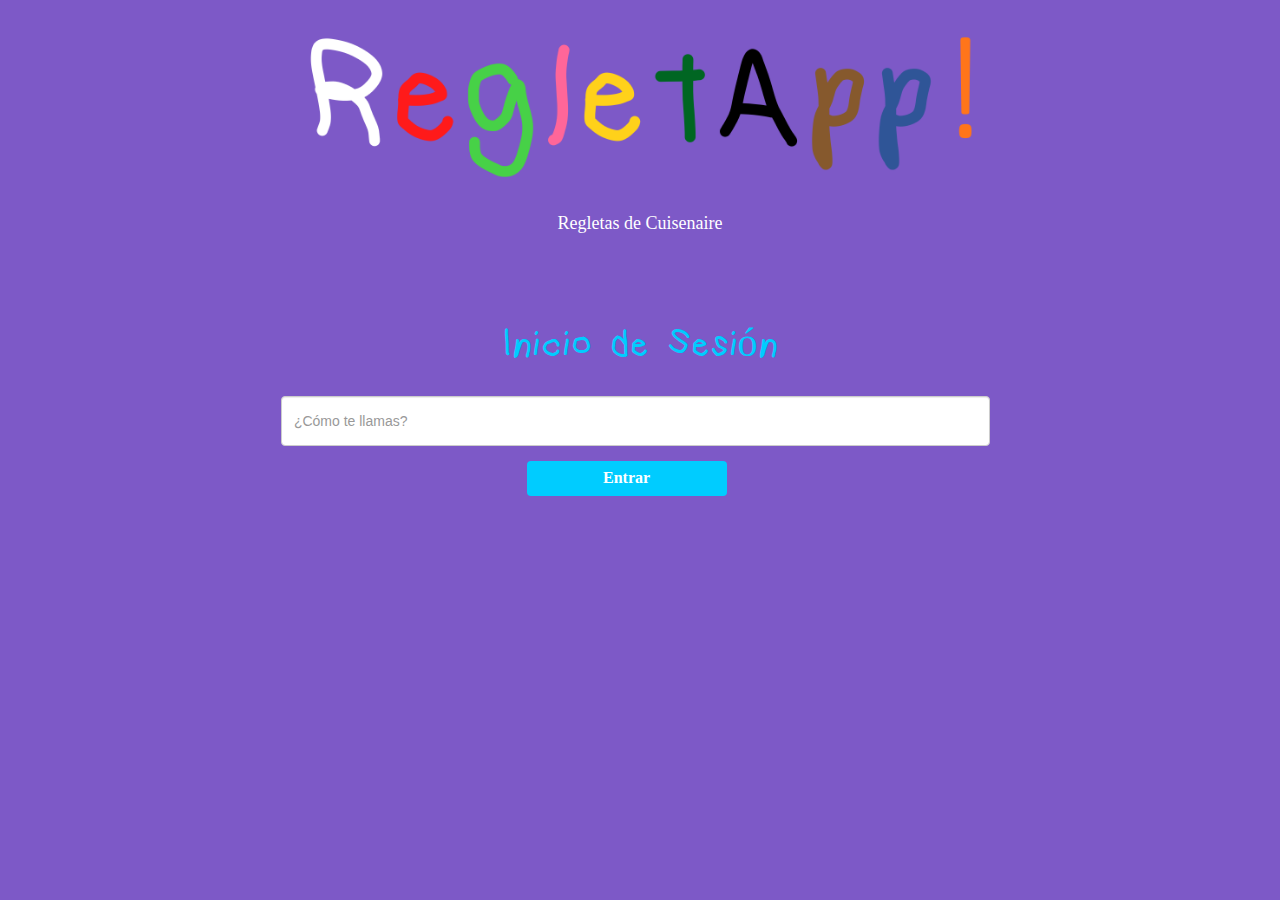
==== index.html @ 13850532 "se agrega index.html" ====
<!DOCTYPE html>
<html>

  <head>
    <title>RegletApp!</title>
    <meta charset="utf-8">

    <!--BOOTSTRAP-->
    <link rel="stylesheet" type="text/css" href="views/styles/estilos3/bootstrap/css/bootstrap.css">
    <link href="views/styles/estilos3/bootstrap/css/bootstrap.min.css" rel="stylesheet">

    <!--JAVASCRIPT-->
    <script src="js/jquery-3.1.1.js"></script>
    <script src="js/funciones.js"></script>
    <script src="js/validarCampos.js"></script>


    <!--HOJAS DE ESTILOS-->
    <link href="views/styles/estilos3/css/estilo_css.css" rel="stylesheet">
    <link href="views/styles/estilos3/css/login_estilo.css" rel="stylesheet">
    <link href="views/styles/estilos3/css/estilo_css.css" rel="stylesheet">
    <link href="views/styles/estilos3/css/navbar.css" rel="stylesheet">

    <!--FUENTES-->
    <link rel="stylesheet" type="text/css" href="views/styles/fuentes/kindergarten/stylesheet.css">
  </head>

  <body>

    <div class="container">
      <div class="row">

        <!-- Contenido Principal -->
        <div class="col-xs-1">
        </div>

        <div class="bg" style="align-items:center;"></div>
        <!-- modal -->
        <div id="ventana" class="ventana">
          <h2 id="texto"></h2>
          <p id="texto-p"></p>
        </div>

        <div id="ventana" class="ventana">
          <h2 id="texto"></h2>
          <p id="texto-p"></p>
        </div>
        <!-- modal fin -->

        <div class="col-xs-10">
          <br>
          <img src="views/imagenes/logo.png" id="logoini"><br>
          <p class="text-center txt_login">Regletas de Cuisenaire</p><br><br>

          <div class="contenidoPrinc">
            <h2 class="text-center">Inicio de Sesión</h2><br>

              <div class="form-group">
                <input type="text" class="form-control" id="username" placeholder="¿Cómo te llamas?">
              </div>

              <div class="form-actions">
                <button type="submit" class="btn_login btn btn-default" onclick="Login()">Entrar</button>
              </div>
          </div>



        </div>

      </div>
    </div>

  </body>
</html>
---- views/styles/estilos3/css/estilo_css.css ----
/* Estilos aplicables a todos los elementos del proyecto */

body {
  padding-top: 0px;
}

@media (min-width: 992px) {
  body {
    padding-top: 0px;
  }
}

h1 {
	font-family: 'kindergartenmedium';
	font-size: 70px;
}

h2, h3, h4 {
	font-family: 'kindergartenmedium';
}

h2{
	font-size: 40px !important;
}

p{
	font-family: 'century gothic';
	color: black;
	font-size: 18px;
}

a{
	font-family: 'century gothic';
	color: #00ccff;
	font-weight: bold;
	font-size: 18px;
}

li {
	list-style: none;
	padding: 8px;
}

img {
	display: block;
	margin-left: auto;
	margin-right: auto;
}

input{
	height: 50px !important;
}

/*estilos de alerta*/
.bg{
	width: 100%;
	height: 100%;
	float: left;
	position: fixed;
	background: rgba(0,0,0,.5);
	z-index: 9999999;
	display: none;
	justify-content: center;
}
	.ver-bg{
		display: block !important;
	}

	.ventana, .ventana{
		width: 66%;
		/*height: 200px;*/
		float: left;
		position: fixed;
		background: #8863eb;
		z-index: 9999999;
		margin-left: 8% !important;;
		/*left: -25%;*/
		/* display: none; */
		padding: 10px;
		padding-right: 20px;
		padding-left: 20px;
		box-sizing: border-box;
		text-align: center;
		color: white;
		border-radius: 5px;
		box-shadow: 0px 2px 18px 0px rgba(0,0,0,.7);
		top: -100%;
		transition: .9s ease-in-out;

	}
		.ver-ventana{
			display: block !important;
		}

		.ventana>h2, .ventana>h2{
			margin-top: 8px;
			margin-bottom: 8px;
			color: #E7DFF4 !important;
		}
		.ventana>p, .ventana>p{
			color: #E7DFF4 !important;
		}
/*fin estilos de alerta*/
---- views/styles/estilos3/css/login_estilo.css ----
body {
	padding-top: 50px;
    -webkit-background-size: cover;
    -moz-background-size: cover;
    -o-background-size: cover;
    background-size: cover;
    background-color: #7D59C7;
}

@media (min-width: 992px) {
  body {
  	padding-top: 50px;
    -webkit-background-size: cover;
    -moz-background-size: cover;
    -o-background-size: cover;
    background-size: cover;
    background-color: #7D59C7;
  }
}

h1{
  color: #00ccff;
}

h2, h3, h4 {
  color: #00ccff;
  /*color: #dedbe0;*/
}

#username{
	width: 75% !important;
	margin-left: 12% !important;
	margin-right: 10% !important;
}

.contenidoPrinc{
	padding-top: 15px;
	position: relative;
	height: 270px;
}

.btn_login
{
  width: 200px !important;
	position: relative;
  margin-left: 38% !important;
	margin-right: 45% !important;
  background-color: #00ccff;
  border-style: none;
  font-family: 'century gothic';
  font-weight: bold;
  color: white;
  font-size: 16px;
}

#logoini{
  width: 75%;
}

#logoreg{
  width: 50%;
}

.formulario{
  width: 70%;
  margin: auto;
}

.txt_login{
  color: white;
}
---- views/styles/estilos3/css/estilo_css.css ----
/* Estilos aplicables a todos los elementos del proyecto */

body {
  padding-top: 0px;
}

@media (min-width: 992px) {
  body {
    padding-top: 0px;
  }
}

h1 {
	font-family: 'kindergartenmedium';
	font-size: 70px;
}

h2, h3, h4 {
	font-family: 'kindergartenmedium';
}

h2{
	font-size: 40px !important;
}

p{
	font-family: 'century gothic';
	color: black;
	font-size: 18px;
}

a{
	font-family: 'century gothic';
	color: #00ccff;
	font-weight: bold;
	font-size: 18px;
}

li {
	list-style: none;
	padding: 8px;
}

img {
	display: block;
	margin-left: auto;
	margin-right: auto;
}

input{
	height: 50px !important;
}

/*estilos de alerta*/
.bg{
	width: 100%;
	height: 100%;
	float: left;
	position: fixed;
	background: rgba(0,0,0,.5);
	z-index: 9999999;
	display: none;
	justify-content: center;
}
	.ver-bg{
		display: block !important;
	}

	.ventana, .ventana{
		width: 66%;
		/*height: 200px;*/
		float: left;
		position: fixed;
		background: #8863eb;
		z-index: 9999999;
		margin-left: 8% !important;;
		/*left: -25%;*/
		/* display: none; */
		padding: 10px;
		padding-right: 20px;
		padding-left: 20px;
		box-sizing: border-box;
		text-align: center;
		color: white;
		border-radius: 5px;
		box-shadow: 0px 2px 18px 0px rgba(0,0,0,.7);
		top: -100%;
		transition: .9s ease-in-out;

	}
		.ver-ventana{
			display: block !important;
		}

		.ventana>h2, .ventana>h2{
			margin-top: 8px;
			margin-bottom: 8px;
			color: #E7DFF4 !important;
		}
		.ventana>p, .ventana>p{
			color: #E7DFF4 !important;
		}
/*fin estilos de alerta*/
---- views/styles/estilos3/css/navbar.css ----
@media (max-width: 2000px) {
    .navbar-header {
        float: none;
    }
    .navbar-left,.navbar-right {
        float: none !important;
    }
    .navbar-toggle {
        display: block;
    }
    .navbar-collapse {
        border-top: 1px solid transparent;
        box-shadow: inset 0 1px 0 rgba(255,255,255,0.1);
    }
    .navbar-fixed-top {
        top: 0;
        border-width: 0 0 1px;
    }
    .navbar-collapse.collapse {
        display: none!important;
    }
    .navbar-nav {
        float: none!important;
        margin-top: 7.5px;
    }
    .navbar-nav>li {
        float: none;
    }
    .navbar-nav>li>a {
        padding-top: 10px;
        padding-bottom: 10px;
    }
    .collapse.in{
        display:block !important;
    }
}
---- views/styles/fuentes/kindergarten/stylesheet.css ----
/*! Generated by Font Squirrel (https://www.fontsquirrel.com) on May 28, 2018 */



@font-face {
    font-family: 'kindergartenmedium';
    src: url('kindergarten-webfont.woff2') format('woff2'),
         url('kindergarten-webfont.woff') format('woff');
    font-weight: normal;
    font-style: normal;

}
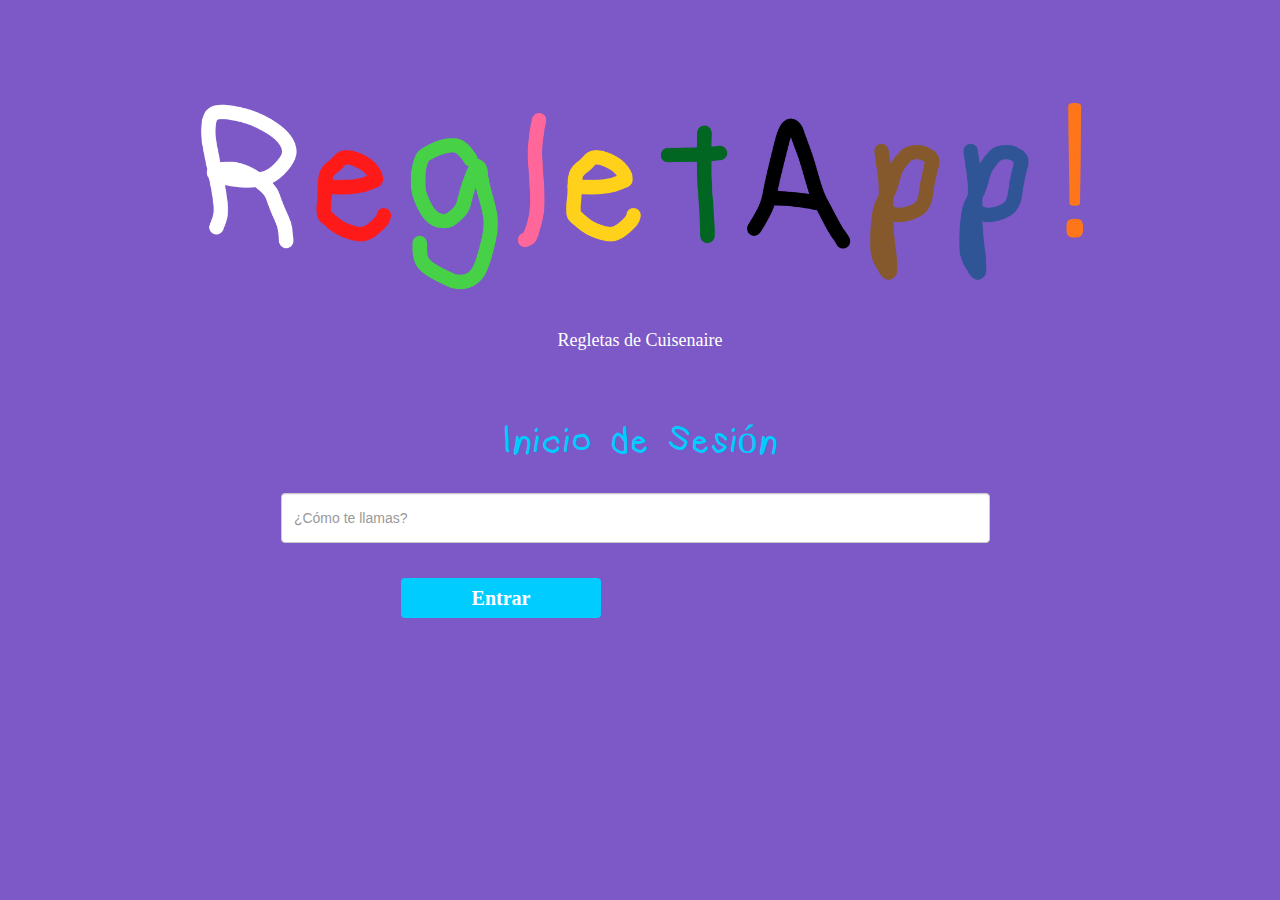
==== commit 7f7f8f86: "Auto stash before rebase of "origin/master"" ====
--- a/index.html
+++ b/index.html
@@ -48,9 +48,9 @@
         <!-- modal fin -->
 
         <div class="col-xs-10">
-          <br>
+          <br><br><br><br>
           <img src="views/imagenes/logo.png" id="logoini"><br>
-          <p class="text-center txt_login">Regletas de Cuisenaire</p><br><br>
+          <p class="text-center txt_login">Regletas de Cuisenaire</p><br>
 
           <div class="contenidoPrinc">
             <h2 class="text-center">Inicio de Sesión</h2><br>
@@ -58,7 +58,7 @@
               <div class="form-group">
                 <input type="text" class="form-control" id="username" placeholder="¿Cómo te llamas?">
               </div>
-
+              <br>
               <div class="form-actions">
                 <button type="submit" class="btn_login btn btn-default" onclick="Login()">Entrar</button>
               </div>
--- a/views/styles/estilos3/css/login_estilo.css
+++ b/views/styles/estilos3/css/login_estilo.css
@@ -43,18 +43,19 @@
 {
   width: 200px !important;
 	position: relative;
-  margin-left: 38% !important;
-	margin-right: 45% !important;
+  /*margin-left: 38% !important;
+	margin-right: 45% !important;*/
+	margin-left: calc(30% - 50px) !important;
   background-color: #00ccff;
   border-style: none;
   font-family: 'century gothic';
   font-weight: bold;
   color: white;
-  font-size: 16px;
+  font-size: 20px;
 }
 
 #logoini{
-  width: 75%;
+  width: 100%;
 }
 
 #logoreg{
